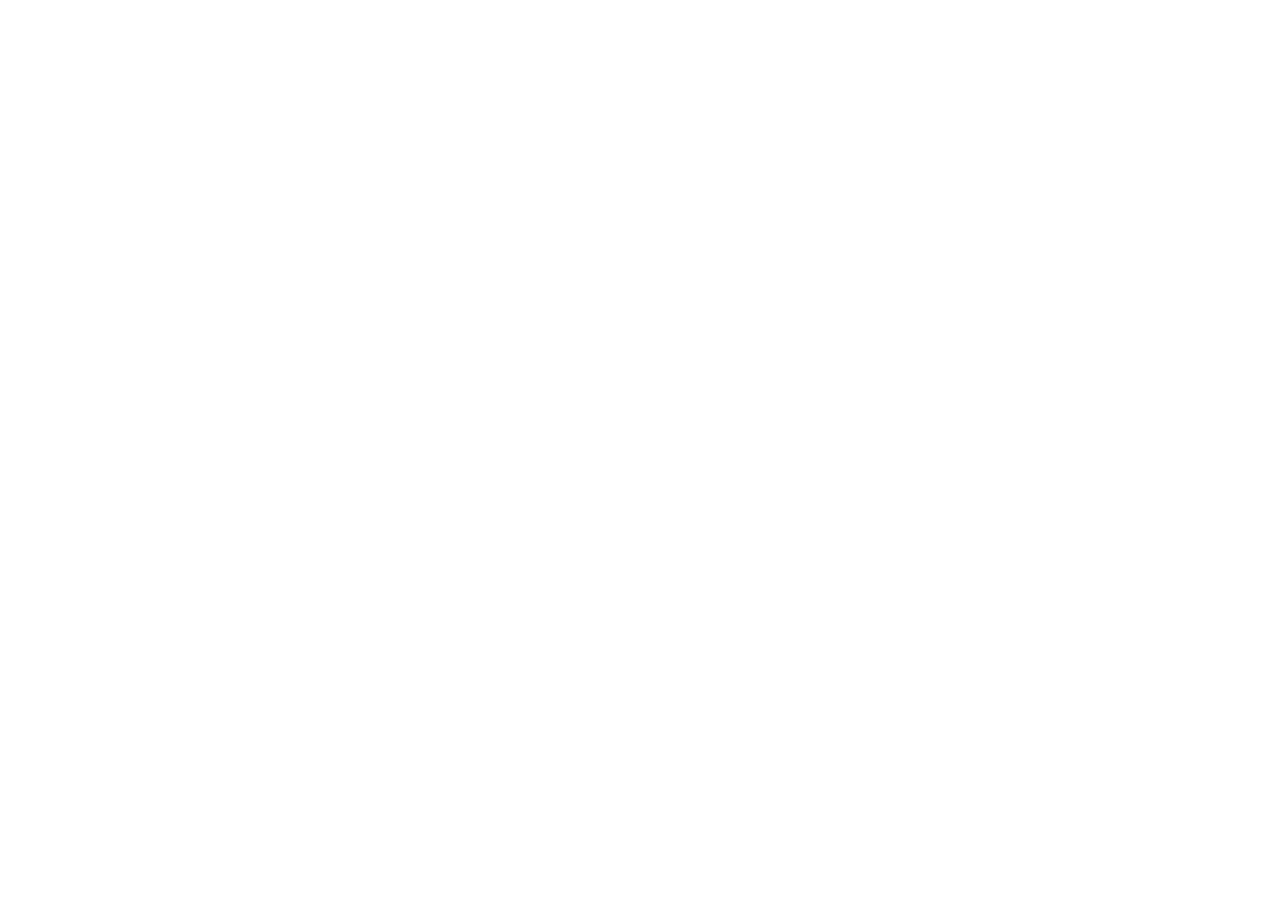
==== docs/index.html @ e2929236 "docs agregado" ====
<!doctype html><html lang="en"><head><meta charset="utf-8"/><link rel="icon" href="/favicon.ico"/><meta name="viewport" content="width=device-width,initial-scale=1"/><meta name="theme-color" content="#000000"/><meta name="description" content="Web site created using create-react-app"/><link rel="apple-touch-icon" href="/logo192.png"/><link rel="manifest" href="/manifest.json"/><link rel="stylesheet" href="https://cdnjs.cloudflare.com/ajax/libs/animate.css/4.1.1/animate.min.css"/><title>Gift Expert App</title><link href="/static/css/main.e3951eee.chunk.css" rel="stylesheet"></head><body><noscript>You need to enable JavaScript to run this app.</noscript><div id="root"></div><script>!function(e){function r(r){for(var n,p,f=r[0],i=r[1],l=r[2],c=0,s=[];c<f.length;c++)p=f[c],Object.prototype.hasOwnProperty.call(o,p)&&o[p]&&s.push(o[p][0]),o[p]=0;for(n in i)Object.prototype.hasOwnProperty.call(i,n)&&(e[n]=i[n]);for(a&&a(r);s.length;)s.shift()();return u.push.apply(u,l||[]),t()}function t(){for(var e,r=0;r<u.length;r++){for(var t=u[r],n=!0,f=1;f<t.length;f++){var i=t[f];0!==o[i]&&(n=!1)}n&&(u.splice(r--,1),e=p(p.s=t[0]))}return e}var n={},o={1:0},u=[];function p(r){if(n[r])return n[r].exports;var t=n[r]={i:r,l:!1,exports:{}};return e[r].call(t.exports,t,t.exports,p),t.l=!0,t.exports}p.m=e,p.c=n,p.d=function(e,r,t){p.o(e,r)||Object.defineProperty(e,r,{enumerable:!0,get:t})},p.r=function(e){"undefined"!=typeof Symbol&&Symbol.toStringTag&&Object.defineProperty(e,Symbol.toStringTag,{value:"Module"}),Object.defineProperty(e,"__esModule",{value:!0})},p.t=function(e,r){if(1&r&&(e=p(e)),8&r)return e;if(4&r&&"object"==typeof e&&e&&e.__esModule)return e;var t=Object.create(null);if(p.r(t),Object.defineProperty(t,"default",{enumerable:!0,value:e}),2&r&&"string"!=typeof e)for(var n in e)p.d(t,n,function(r){return e[r]}.bind(null,n));return t},p.n=function(e){var r=e&&e.__esModule?function(){return e.default}:function(){return e};return p.d(r,"a",r),r},p.o=function(e,r){return Object.prototype.hasOwnProperty.call(e,r)},p.p="/";var f=this["webpackJsonpgif-expert-app"]=this["webpackJsonpgif-expert-app"]||[],i=f.push.bind(f);f.push=r,f=f.slice();for(var l=0;l<f.length;l++)r(f[l]);var a=i;t()}([])</script><script src="/static/js/2.0b7e503f.chunk.js"></script><script src="/static/js/main.3ec27a28.chunk.js"></script></body></html>
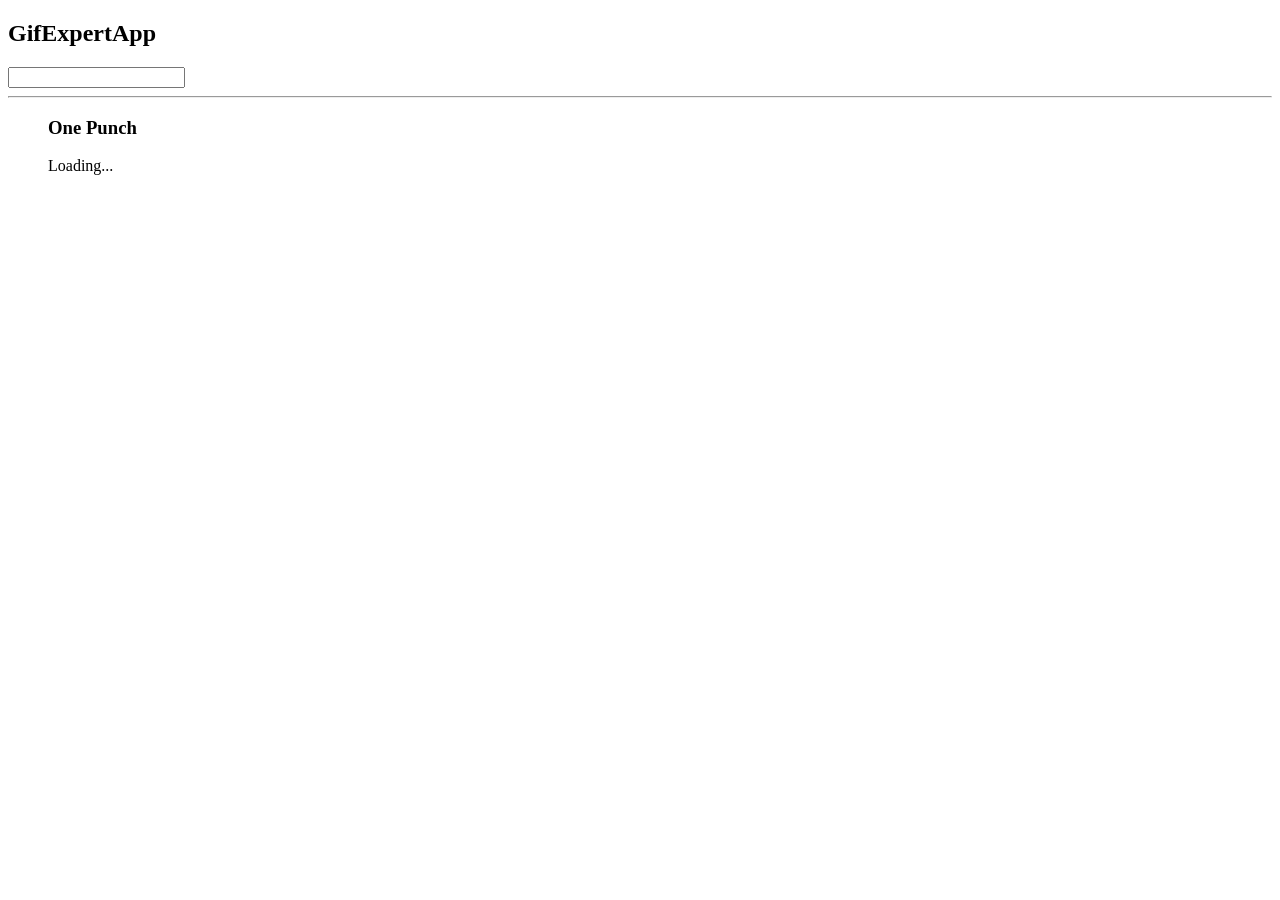
==== commit b1c7c9c3: "index.html actualizado" ====
--- a/docs/index.html
+++ b/docs/index.html
@@ -1 +1,24 @@
-<!doctype html><html lang="en"><head><meta charset="utf-8"/><link rel="icon" href="/favicon.ico"/><meta name="viewport" content="width=device-width,initial-scale=1"/><meta name="theme-color" content="#000000"/><meta name="description" content="Web site created using create-react-app"/><link rel="apple-touch-icon" href="/logo192.png"/><link rel="manifest" href="/manifest.json"/><link rel="stylesheet" href="https://cdnjs.cloudflare.com/ajax/libs/animate.css/4.1.1/animate.min.css"/><title>Gift Expert App</title><link href="/static/css/main.e3951eee.chunk.css" rel="stylesheet"></head><body><noscript>You need to enable JavaScript to run this app.</noscript><div id="root"></div><script>!function(e){function r(r){for(var n,p,f=r[0],i=r[1],l=r[2],c=0,s=[];c<f.length;c++)p=f[c],Object.prototype.hasOwnProperty.call(o,p)&&o[p]&&s.push(o[p][0]),o[p]=0;for(n in i)Object.prototype.hasOwnProperty.call(i,n)&&(e[n]=i[n]);for(a&&a(r);s.length;)s.shift()();return u.push.apply(u,l||[]),t()}function t(){for(var e,r=0;r<u.length;r++){for(var t=u[r],n=!0,f=1;f<t.length;f++){var i=t[f];0!==o[i]&&(n=!1)}n&&(u.splice(r--,1),e=p(p.s=t[0]))}return e}var n={},o={1:0},u=[];function p(r){if(n[r])return n[r].exports;var t=n[r]={i:r,l:!1,exports:{}};return e[r].call(t.exports,t,t.exports,p),t.l=!0,t.exports}p.m=e,p.c=n,p.d=function(e,r,t){p.o(e,r)||Object.defineProperty(e,r,{enumerable:!0,get:t})},p.r=function(e){"undefined"!=typeof Symbol&&Symbol.toStringTag&&Object.defineProperty(e,Symbol.toStringTag,{value:"Module"}),Object.defineProperty(e,"__esModule",{value:!0})},p.t=function(e,r){if(1&r&&(e=p(e)),8&r)return e;if(4&r&&"object"==typeof e&&e&&e.__esModule)return e;var t=Object.create(null);if(p.r(t),Object.defineProperty(t,"default",{enumerable:!0,value:e}),2&r&&"string"!=typeof e)for(var n in e)p.d(t,n,function(r){return e[r]}.bind(null,n));return t},p.n=function(e){var r=e&&e.__esModule?function(){return e.default}:function(){return e};return p.d(r,"a",r),r},p.o=function(e,r){return Object.prototype.hasOwnProperty.call(e,r)},p.p="/";var f=this["webpackJsonpgif-expert-app"]=this["webpackJsonpgif-expert-app"]||[],i=f.push.bind(f);f.push=r,f=f.slice();for(var l=0;l<f.length;l++)r(f[l]);var a=i;t()}([])</script><script src="/static/js/2.0b7e503f.chunk.js"></script><script src="/static/js/main.3ec27a28.chunk.js"></script></body></html>+<!doctype html>
+<html lang="en">
+
+<head>
+    <meta charset="utf-8" />
+    <link rel="icon" href="./favicon.ico" />
+    <meta name="viewport" content="width=device-width,initial-scale=1" />
+    <meta name="theme-color" content="#000000" />
+    <meta name="description" content="Web site created using create-react-app" />
+    <link rel="apple-touch-icon" href=".logo192.png" />
+    <link rel="manifest" href="./manifest.json" />
+    <link rel="stylesheet" href="https://cdnjs.cloudflare.com/ajax/libs/animate.css/4.1.1/animate.min.css" />
+    <title>Gift Expert App</title>
+    <link href="./static/css/main.e3951eee.chunk.css" rel="stylesheet">
+</head>
+
+<body><noscript>You need to enable JavaScript to run this app.</noscript>
+    <div id="root"></div>
+    <script>!function (e) { function r(r) { for (var n, p, f = r[0], i = r[1], l = r[2], c = 0, s = []; c < f.length; c++)p = f[c], Object.prototype.hasOwnProperty.call(o, p) && o[p] && s.push(o[p][0]), o[p] = 0; for (n in i) Object.prototype.hasOwnProperty.call(i, n) && (e[n] = i[n]); for (a && a(r); s.length;)s.shift()(); return u.push.apply(u, l || []), t() } function t() { for (var e, r = 0; r < u.length; r++) { for (var t = u[r], n = !0, f = 1; f < t.length; f++) { var i = t[f]; 0 !== o[i] && (n = !1) } n && (u.splice(r--, 1), e = p(p.s = t[0])) } return e } var n = {}, o = { 1: 0 }, u = []; function p(r) { if (n[r]) return n[r].exports; var t = n[r] = { i: r, l: !1, exports: {} }; return e[r].call(t.exports, t, t.exports, p), t.l = !0, t.exports } p.m = e, p.c = n, p.d = function (e, r, t) { p.o(e, r) || Object.defineProperty(e, r, { enumerable: !0, get: t }) }, p.r = function (e) { "undefined" != typeof Symbol && Symbol.toStringTag && Object.defineProperty(e, Symbol.toStringTag, { value: "Module" }), Object.defineProperty(e, "__esModule", { value: !0 }) }, p.t = function (e, r) { if (1 & r && (e = p(e)), 8 & r) return e; if (4 & r && "object" == typeof e && e && e.__esModule) return e; var t = Object.create(null); if (p.r(t), Object.defineProperty(t, "default", { enumerable: !0, value: e }), 2 & r && "string" != typeof e) for (var n in e) p.d(t, n, function (r) { return e[r] }.bind(null, n)); return t }, p.n = function (e) { var r = e && e.__esModule ? function () { return e.default } : function () { return e }; return p.d(r, "a", r), r }, p.o = function (e, r) { return Object.prototype.hasOwnProperty.call(e, r) }, p.p = "/"; var f = this["webpackJsonpgif-expert-app"] = this["webpackJsonpgif-expert-app"] || [], i = f.push.bind(f); f.push = r, f = f.slice(); for (var l = 0; l < f.length; l++)r(f[l]); var a = i; t() }([])</script>
+    <script src="./static/js/2.0b7e503f.chunk.js"></script>
+    <script src="./static/js/main.3ec27a28.chunk.js"></script>
+</body>
+
+</html>
--- a/docs/static/css/main.e3951eee.chunk.css
+++ b/docs/static/css/main.e3951eee.chunk.css
@@ -0,0 +1,2 @@
+.card-grid{display:flex;flex-direction:row;flex-wrap:wrap}.card{align-content:center;border:1px solid grey;border-radius:6px;margin-bottom:10px;margin-right:10px;overflow:hidden}.card p{padding:5px;text-align:center}.card img{max-height:190px}
+/*# sourceMappingURL=main.e3951eee.chunk.css.map */
